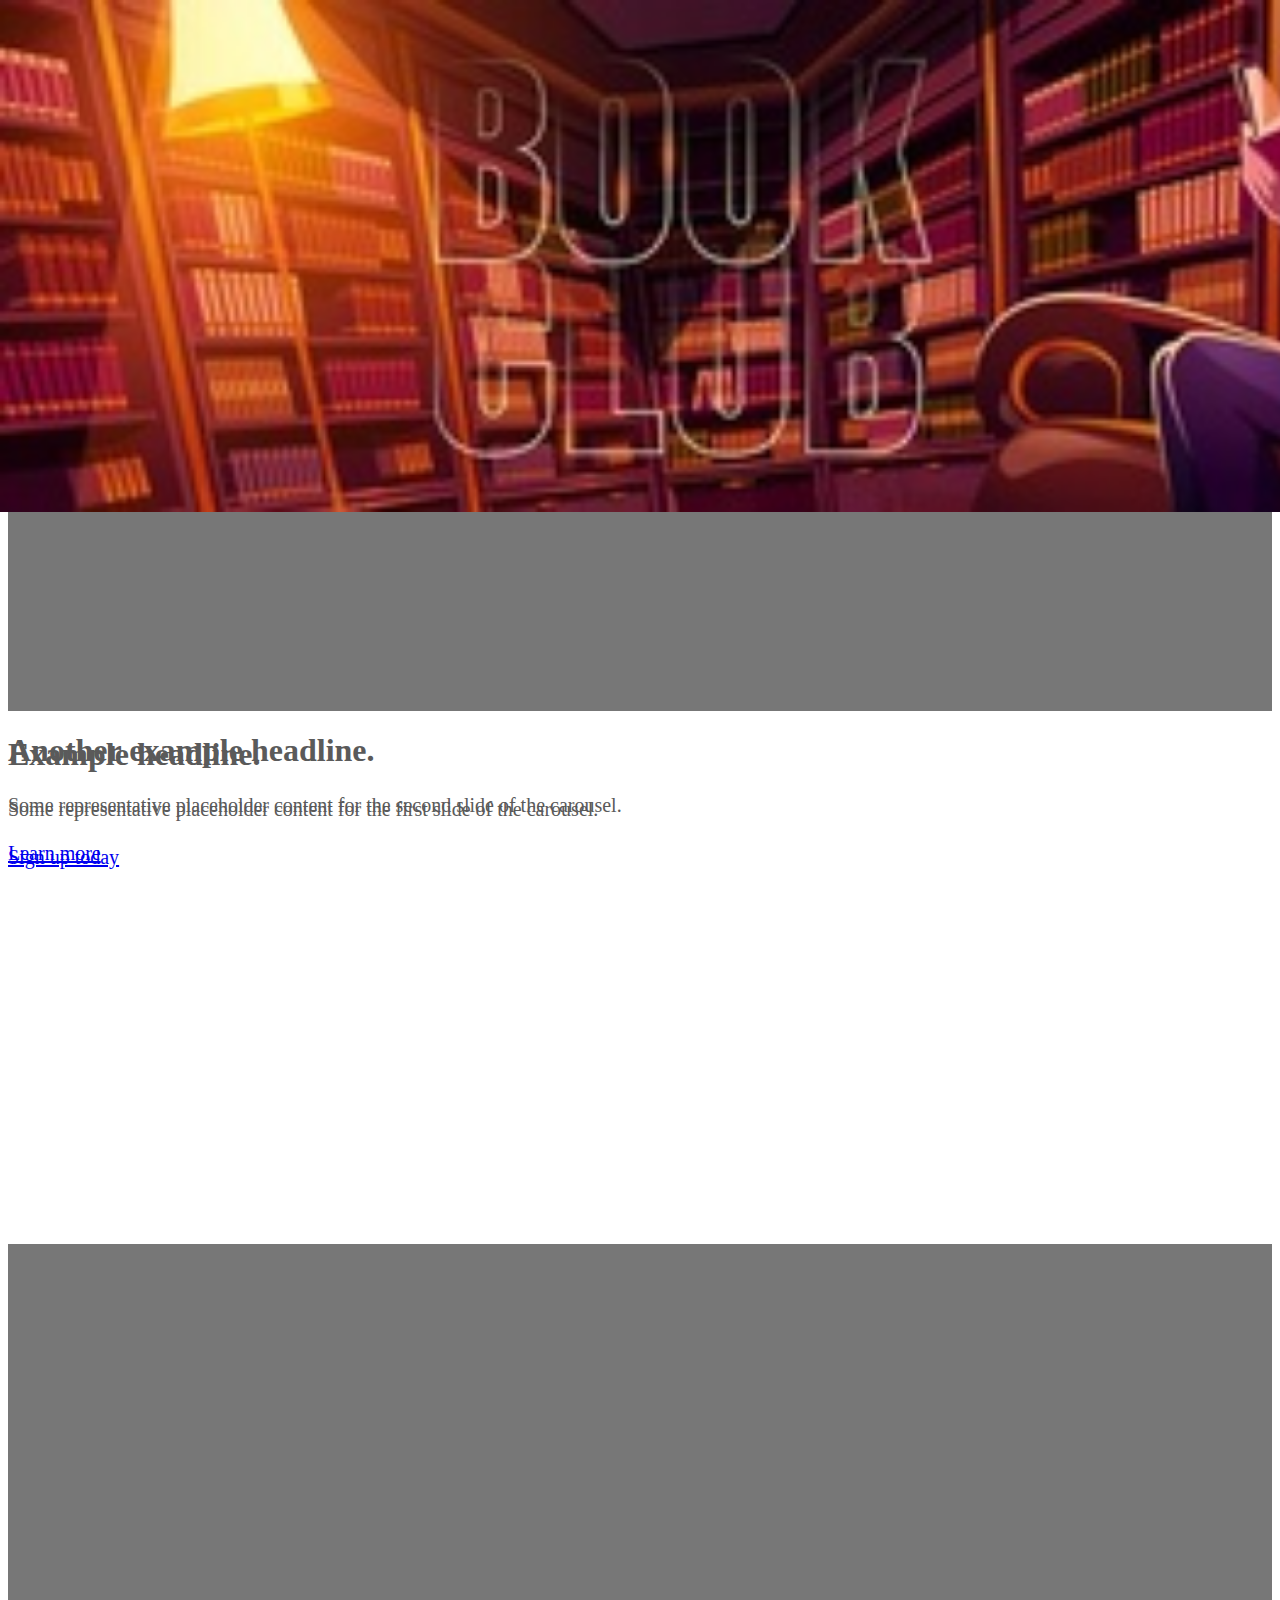
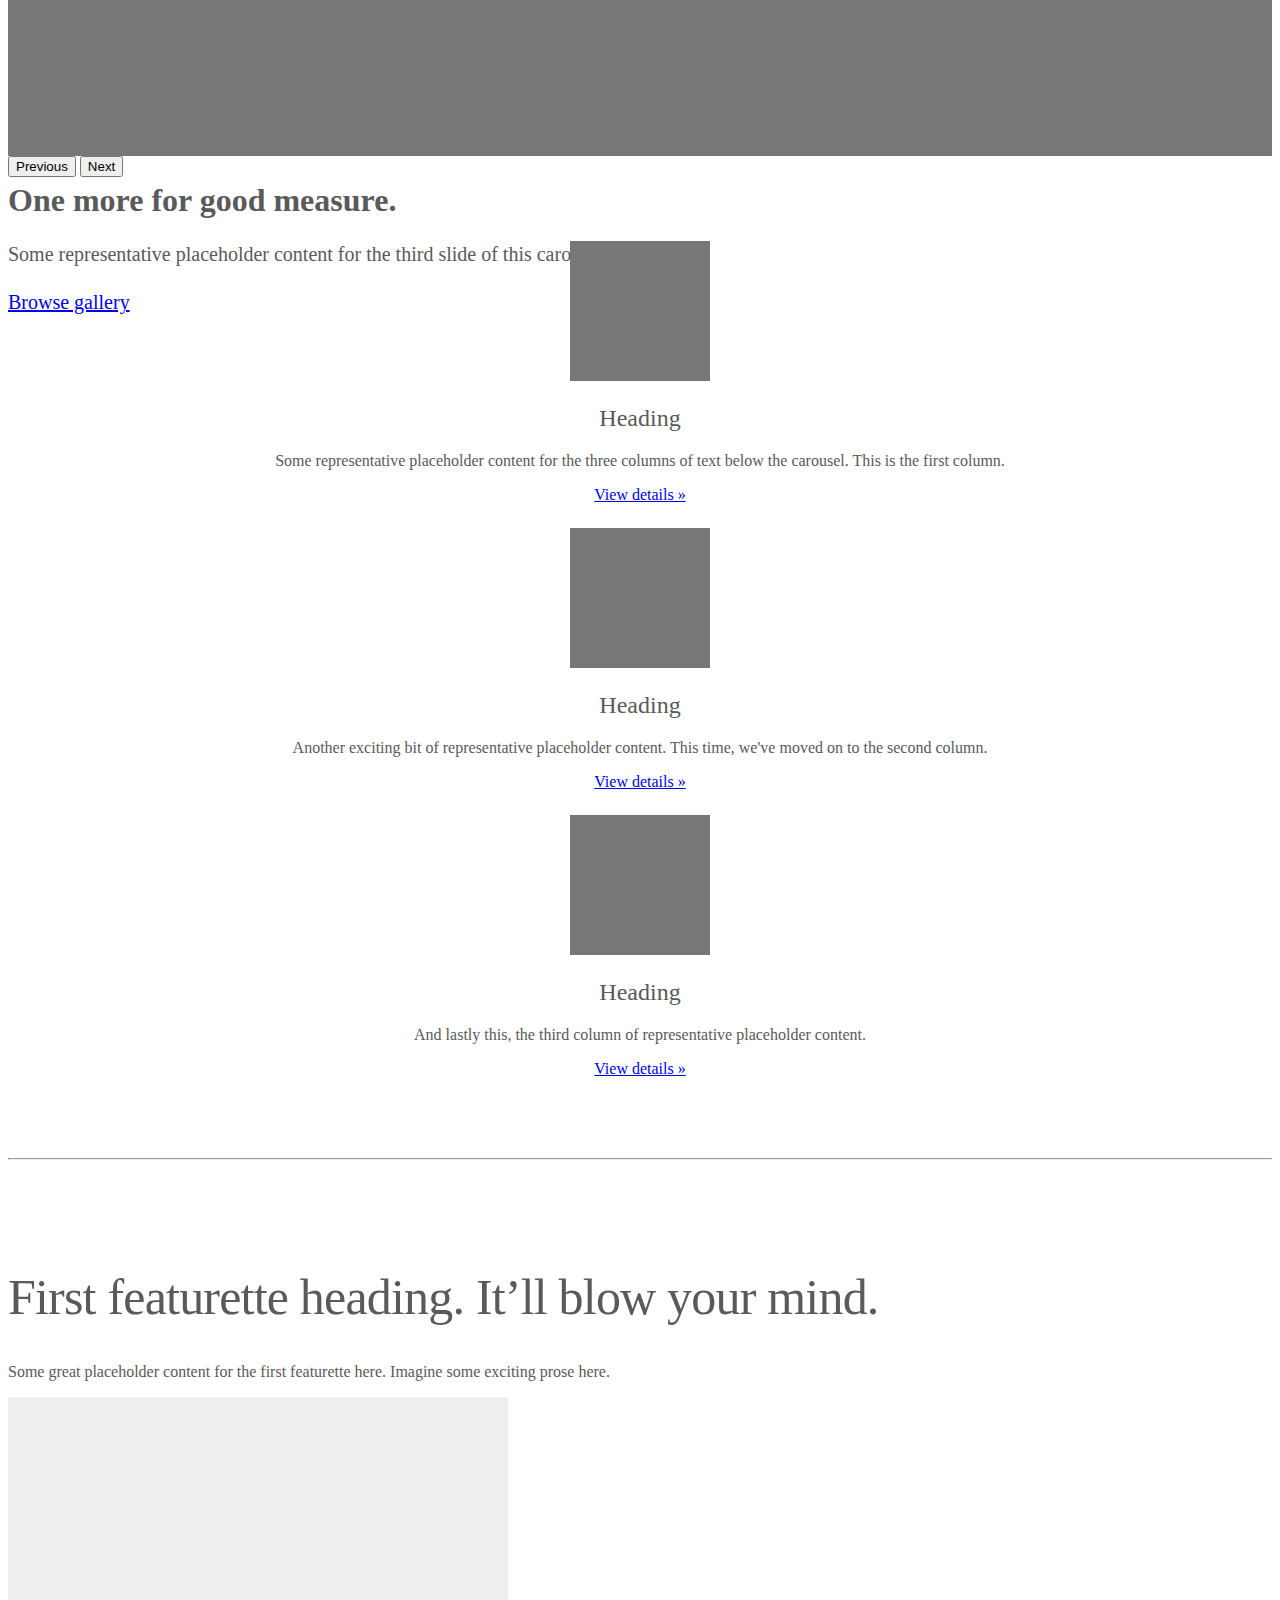
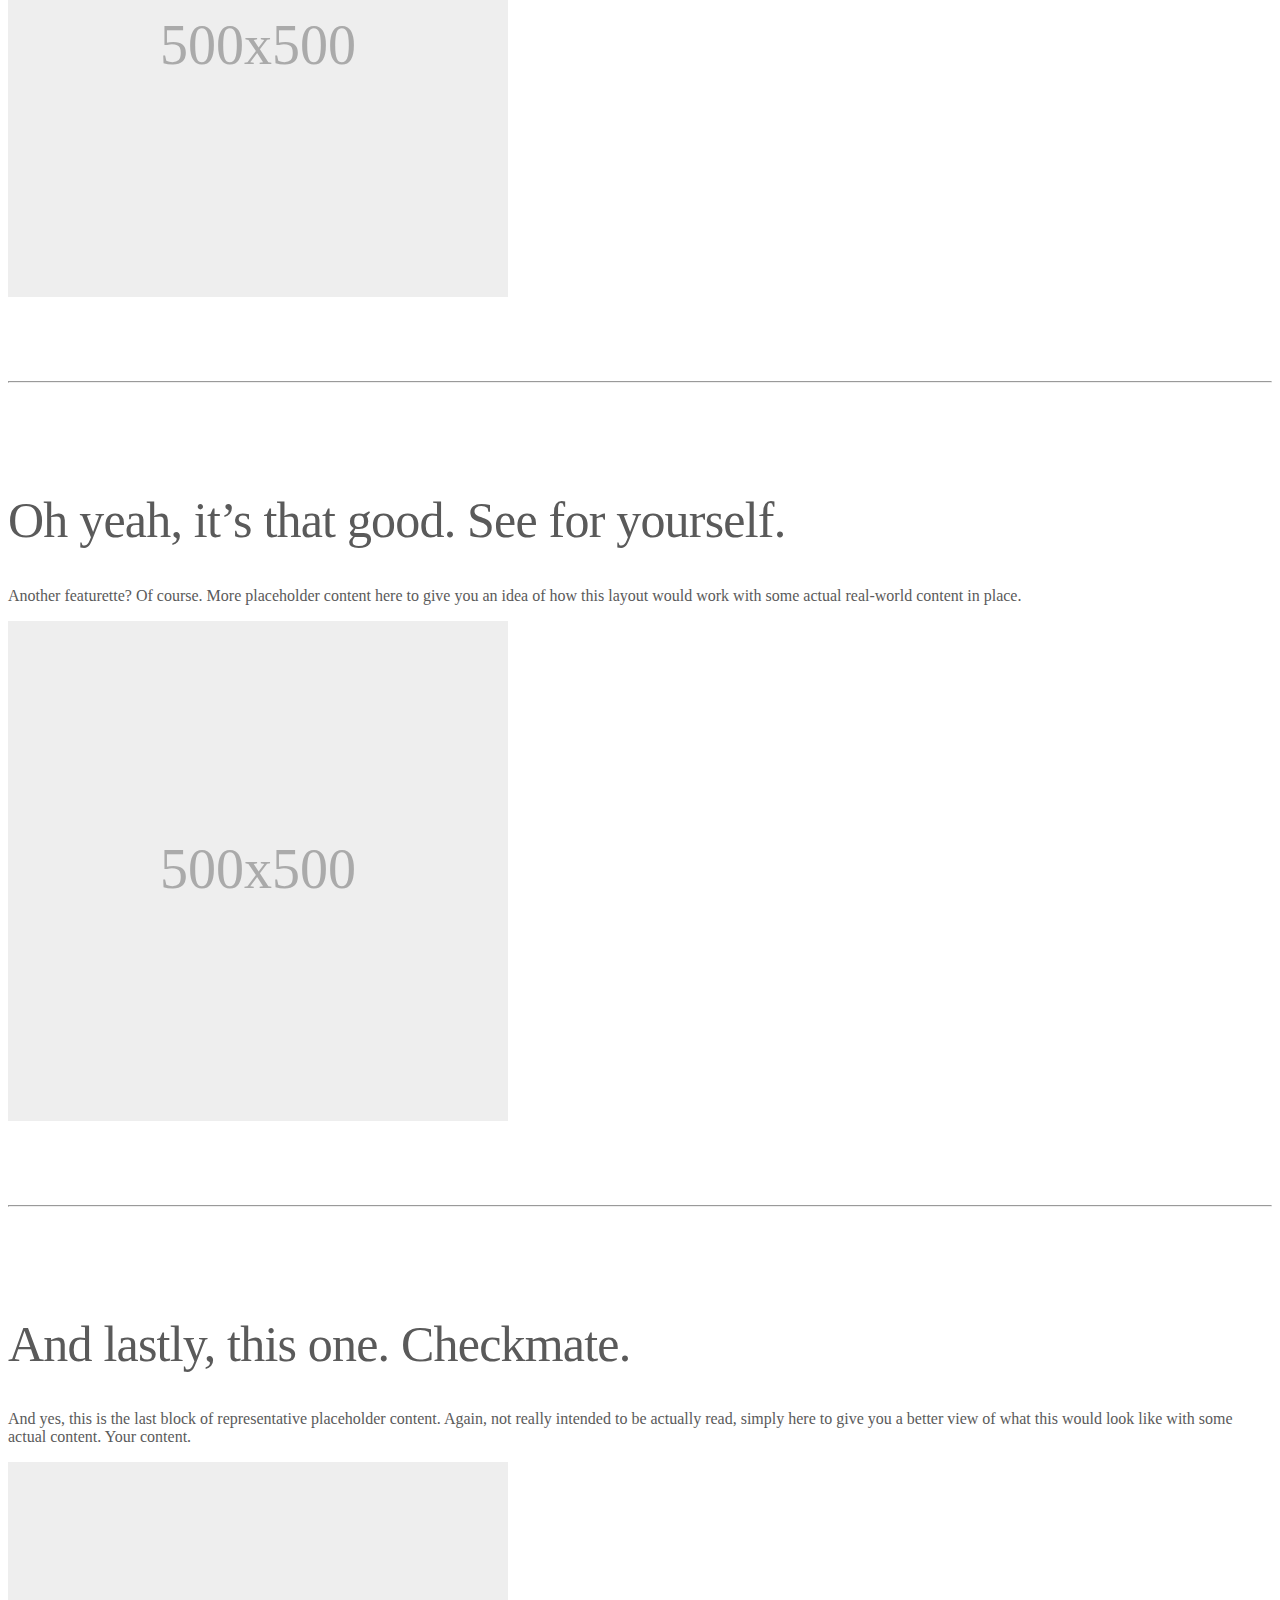
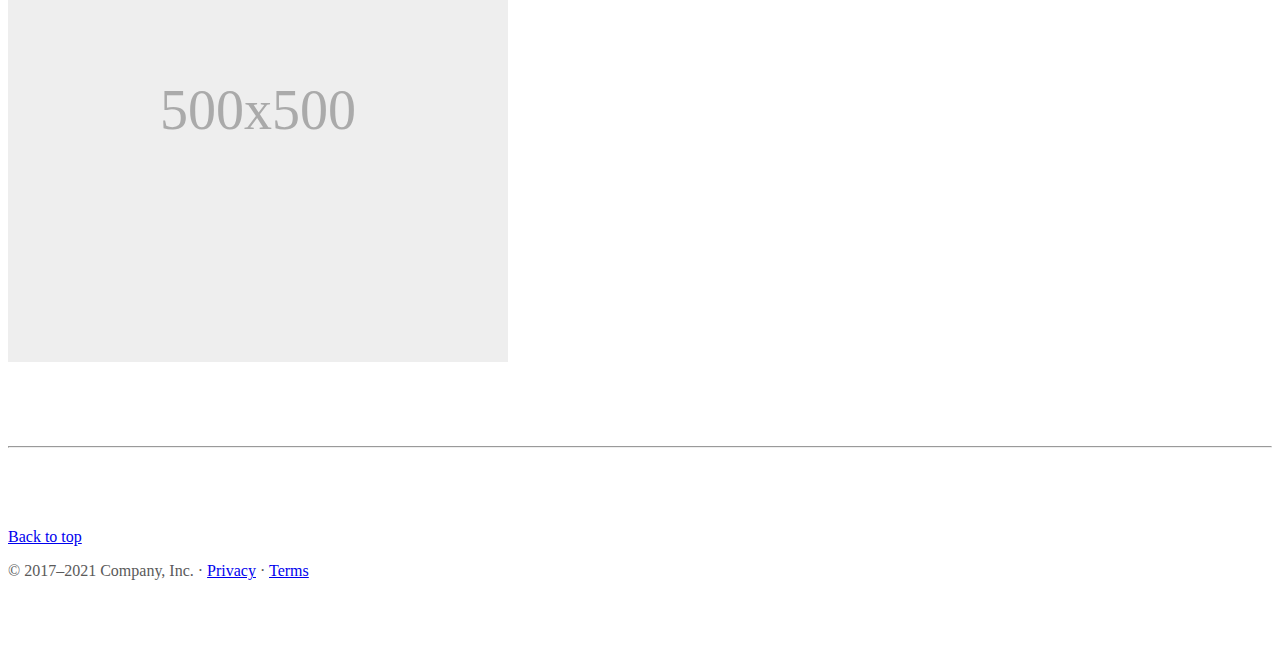
==== demo1.html @ ee57dcd6 "banner to iit jee section" ====
<!doctype html>
<html lang="en">
  <head>
    <meta charset="utf-8">
    <meta name="viewport" content="width=device-width, initial-scale=1">
    <meta name="description" content="">
    <meta name="author" content="Mark Otto, Jacob Thornton, and Bootstrap contributors">
    <meta name="generator" content="Hugo 0.87.0">
    <title>Carousel Template · Bootstrap v5.1</title>

    <link rel="canonical" href="https://getbootstrap.com/docs/5.1/examples/carousel/">

    

    <!-- Bootstrap core CSS -->
<link href="../assets/dist/css/bootstrap.min.css" rel="stylesheet">

    <style>
      .bd-placeholder-img {
        font-size: 1.125rem;
        text-anchor: middle;
        -webkit-user-select: none;
        -moz-user-select: none;
        user-select: none;
      }

      @media (min-width: 768px) {
        .bd-placeholder-img-lg {
          font-size: 3.5rem;
        }
      }
    </style>

    
    <!-- Custom styles for this template -->
    <link href="carousel.css" rel="stylesheet">
  </head>
  <body>
    
<header>
  <nav class="navbar navbar-expand-md navbar-dark fixed-top bg-dark">
    <div class="container-fluid">
      <a class="navbar-brand" href="#">Carousel</a>
      <button class="navbar-toggler" type="button" data-bs-toggle="collapse" data-bs-target="#navbarCollapse" aria-controls="navbarCollapse" aria-expanded="false" aria-label="Toggle navigation">
        <span class="navbar-toggler-icon"></span>
      </button>
      <div class="collapse navbar-collapse" id="navbarCollapse">
        <ul class="navbar-nav me-auto mb-2 mb-md-0">
          <li class="nav-item">
            <a class="nav-link active" aria-current="page" href="#">Home</a>
          </li>
          <li class="nav-item">
            <a class="nav-link" href="#">Link</a>
          </li>
          <li class="nav-item">
            <a class="nav-link disabled" href="#" tabindex="-1" aria-disabled="true">Disabled</a>
          </li>
        </ul>
        <form class="d-flex">
          <input class="form-control me-2" type="search" placeholder="Search" aria-label="Search">
          <button class="btn btn-outline-success" type="submit">Search</button>
        </form>
      </div>
    </div>
  </nav>
</header>

<main>

  <div id="myCarousel" class="carousel slide" data-bs-ride="carousel">
    <div class="carousel-indicators">
      <button type="button" data-bs-target="#myCarousel" data-bs-slide-to="0" class="active" aria-current="true" aria-label="Slide 1"></button>
      <button type="button" data-bs-target="#myCarousel" data-bs-slide-to="1" aria-label="Slide 2"></button>
      <button type="button" data-bs-target="#myCarousel" data-bs-slide-to="2" aria-label="Slide 3"></button>
    </div>
    <div class="carousel-inner">
      <div class="carousel-item active">
        <svg class="bd-placeholder-img" width="100%" height="100%" xmlns="http://www.w3.org/2000/svg" aria-hidden="true" preserveAspectRatio="xMidYMid slice" focusable="false"><rect width="100%" height="100%" fill="#777"/></svg>

        <div class="container">
          <div class="carousel-caption text-start">
            <h1>Example headline.</h1>
            <p>Some representative placeholder content for the first slide of the carousel.</p>
            <p><a class="btn btn-lg btn-primary" href="#">Sign up today</a></p>
          </div>
        </div>
      </div>
      <div class="carousel-item">
       
<img src="bannerjjtjee.jpg" alt="">
        <div class="container">
          <div class="carousel-caption">
            <h1>Another example headline.</h1>
            <p>Some representative placeholder content for the second slide of the carousel.</p>
            <p><a class="btn btn-lg btn-primary" href="#">Learn more</a></p>
          </div>
        </div>
      </div>
      <div class="carousel-item">
        <svg class="bd-placeholder-img" width="100%" height="100%" xmlns="http://www.w3.org/2000/svg" aria-hidden="true" preserveAspectRatio="xMidYMid slice" focusable="false"><rect width="100%" height="100%" fill="#777"/></svg>

        <div class="container">
          <div class="carousel-caption text-end">
            <h1>One more for good measure.</h1>
            <p>Some representative placeholder content for the third slide of this carousel.</p>
            <p><a class="btn btn-lg btn-primary" href="#">Browse gallery</a></p>
          </div>
        </div>
      </div>
    </div>
    <button class="carousel-control-prev" type="button" data-bs-target="#myCarousel" data-bs-slide="prev">
      <span class="carousel-control-prev-icon" aria-hidden="true"></span>
      <span class="visually-hidden">Previous</span>
    </button>
    <button class="carousel-control-next" type="button" data-bs-target="#myCarousel" data-bs-slide="next">
      <span class="carousel-control-next-icon" aria-hidden="true"></span>
      <span class="visually-hidden">Next</span>
    </button>
  </div>


  <!-- Marketing messaging and featurettes
  ================================================== -->
  <!-- Wrap the rest of the page in another container to center all the content. -->

  <div class="container marketing">

    <!-- Three columns of text below the carousel -->
    <div class="row">
      <div class="col-lg-4">
        <svg class="bd-placeholder-img rounded-circle" width="140" height="140" xmlns="http://www.w3.org/2000/svg" role="img" aria-label="Placeholder: 140x140" preserveAspectRatio="xMidYMid slice" focusable="false"><title>Placeholder</title><rect width="100%" height="100%" fill="#777"/><text x="50%" y="50%" fill="#777" dy=".3em">140x140</text></svg>

        <h2>Heading</h2>
        <p>Some representative placeholder content for the three columns of text below the carousel. This is the first column.</p>
        <p><a class="btn btn-secondary" href="#">View details &raquo;</a></p>
      </div><!-- /.col-lg-4 -->
      <div class="col-lg-4">
        <svg class="bd-placeholder-img rounded-circle" width="140" height="140" xmlns="http://www.w3.org/2000/svg" role="img" aria-label="Placeholder: 140x140" preserveAspectRatio="xMidYMid slice" focusable="false"><title>Placeholder</title><rect width="100%" height="100%" fill="#777"/><text x="50%" y="50%" fill="#777" dy=".3em">140x140</text></svg>

        <h2>Heading</h2>
        <p>Another exciting bit of representative placeholder content. This time, we've moved on to the second column.</p>
        <p><a class="btn btn-secondary" href="#">View details &raquo;</a></p>
      </div><!-- /.col-lg-4 -->
      <div class="col-lg-4">
        <svg class="bd-placeholder-img rounded-circle" width="140" height="140" xmlns="http://www.w3.org/2000/svg" role="img" aria-label="Placeholder: 140x140" preserveAspectRatio="xMidYMid slice" focusable="false"><title>Placeholder</title><rect width="100%" height="100%" fill="#777"/><text x="50%" y="50%" fill="#777" dy=".3em">140x140</text></svg>

        <h2>Heading</h2>
        <p>And lastly this, the third column of representative placeholder content.</p>
        <p><a class="btn btn-secondary" href="#">View details &raquo;</a></p>
      </div><!-- /.col-lg-4 -->
    </div><!-- /.row -->


    <!-- START THE FEATURETTES -->

    <hr class="featurette-divider">

    <div class="row featurette">
      <div class="col-md-7">
        <h2 class="featurette-heading">First featurette heading. <span class="text-muted">It’ll blow your mind.</span></h2>
        <p class="lead">Some great placeholder content for the first featurette here. Imagine some exciting prose here.</p>
      </div>
      <div class="col-md-5">
        <svg class="bd-placeholder-img bd-placeholder-img-lg featurette-image img-fluid mx-auto" width="500" height="500" xmlns="http://www.w3.org/2000/svg" role="img" aria-label="Placeholder: 500x500" preserveAspectRatio="xMidYMid slice" focusable="false"><title>Placeholder</title><rect width="100%" height="100%" fill="#eee"/><text x="50%" y="50%" fill="#aaa" dy=".3em">500x500</text></svg>

      </div>
    </div>

    <hr class="featurette-divider">

    <div class="row featurette">
      <div class="col-md-7 order-md-2">
        <h2 class="featurette-heading">Oh yeah, it’s that good. <span class="text-muted">See for yourself.</span></h2>
        <p class="lead">Another featurette? Of course. More placeholder content here to give you an idea of how this layout would work with some actual real-world content in place.</p>
      </div>
      <div class="col-md-5 order-md-1">
        <svg class="bd-placeholder-img bd-placeholder-img-lg featurette-image img-fluid mx-auto" width="500" height="500" xmlns="http://www.w3.org/2000/svg" role="img" aria-label="Placeholder: 500x500" preserveAspectRatio="xMidYMid slice" focusable="false"><title>Placeholder</title><rect width="100%" height="100%" fill="#eee"/><text x="50%" y="50%" fill="#aaa" dy=".3em">500x500</text></svg>

      </div>
    </div>

    <hr class="featurette-divider">

    <div class="row featurette">
      <div class="col-md-7">
        <h2 class="featurette-heading">And lastly, this one. <span class="text-muted">Checkmate.</span></h2>
        <p class="lead">And yes, this is the last block of representative placeholder content. Again, not really intended to be actually read, simply here to give you a better view of what this would look like with some actual content. Your content.</p>
      </div>
      <div class="col-md-5">
        <svg class="bd-placeholder-img bd-placeholder-img-lg featurette-image img-fluid mx-auto" width="500" height="500" xmlns="http://www.w3.org/2000/svg" role="img" aria-label="Placeholder: 500x500" preserveAspectRatio="xMidYMid slice" focusable="false"><title>Placeholder</title><rect width="100%" height="100%" fill="#eee"/><text x="50%" y="50%" fill="#aaa" dy=".3em">500x500</text></svg>

      </div>
    </div>

    <hr class="featurette-divider">

    <!-- /END THE FEATURETTES -->

  </div><!-- /.container -->


  <!-- FOOTER -->
  <footer class="container">
    <p class="float-end"><a href="#">Back to top</a></p>
    <p>&copy; 2017–2021 Company, Inc. &middot; <a href="#">Privacy</a> &middot; <a href="#">Terms</a></p>
  </footer>
</main>


    <script src="../assets/dist/js/bootstrap.bundle.min.js"></script>

      
  </body>
</html>
---- carousel.css ----
/* GLOBAL STYLES
-------------------------------------------------- */
/* Padding below the footer and lighter body text */

body {
  padding-top: 3rem;
  padding-bottom: 3rem;
  color: #5a5a5a;
}


/* CUSTOMIZE THE CAROUSEL
-------------------------------------------------- */

/* Carousel base class */
.carousel {
  margin-bottom: 4rem;
}
/* Since positioning the image, we need to help out the caption */
.carousel-caption {
  bottom: 3rem;
  z-index: 10;
}

/* Declare heights because of positioning of img element */
.carousel-item {
  height: 32rem;
}
.carousel-item > img {
  position: absolute;
  top: 0;
  left: 0;
  min-width: 100%;
  height: 32rem;
}


/* MARKETING CONTENT
-------------------------------------------------- */

/* Center align the text within the three columns below the carousel */
.marketing .col-lg-4 {
  margin-bottom: 1.5rem;
  text-align: center;
}
.marketing h2 {
  font-weight: 400;
}
/* rtl:begin:ignore */
.marketing .col-lg-4 p {
  margin-right: .75rem;
  margin-left: .75rem;
}
/* rtl:end:ignore */


/* Featurettes
------------------------- */

.featurette-divider {
  margin: 5rem 0; /* Space out the Bootstrap <hr> more */
}

/* Thin out the marketing headings */
.featurette-heading {
  font-weight: 300;
  line-height: 1;
  /* rtl:remove */
  letter-spacing: -.05rem;
}


/* RESPONSIVE CSS
-------------------------------------------------- */

@media (min-width: 40em) {
  /* Bump up size of carousel content */
  .carousel-caption p {
    margin-bottom: 1.25rem;
    font-size: 1.25rem;
    line-height: 1.4;
  }

  .featurette-heading {
    font-size: 50px;
  }
}

@media (min-width: 62em) {
  .featurette-heading {
    margin-top: 7rem;
  }
}
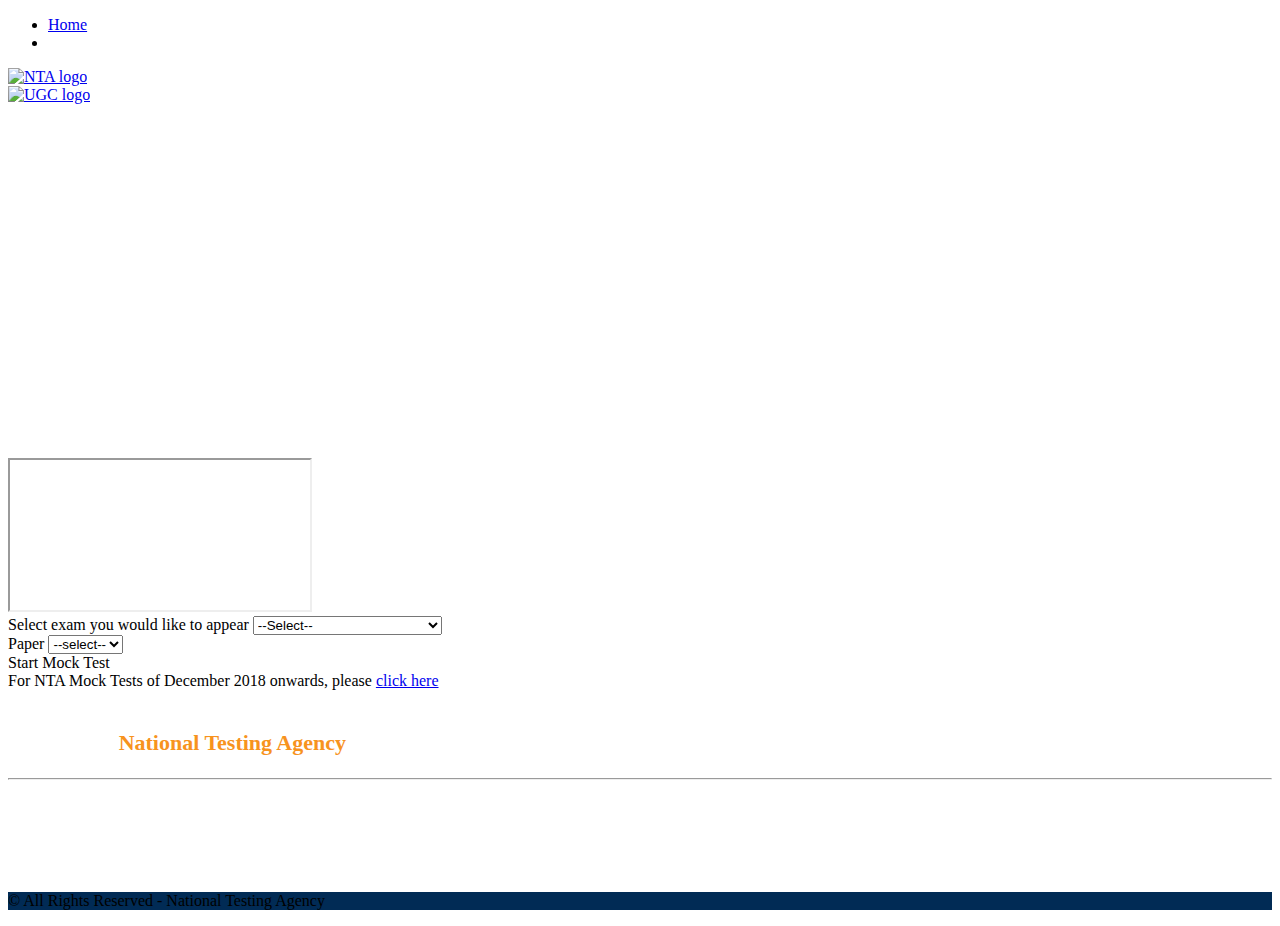
==== commit e893ef2e: "abc" ====
--- a/demo1.html
+++ b/demo1.html
@@ -1,214 +1,259 @@
-<!doctype html>
-<html lang="en">
-  <head>
+
+<!DOCTYPE html>
+<html>
+<head>
     <meta charset="utf-8">
-    <meta name="viewport" content="width=device-width, initial-scale=1">
-    <meta name="description" content="">
-    <meta name="author" content="Mark Otto, Jacob Thornton, and Bootstrap contributors">
-    <meta name="generator" content="Hugo 0.87.0">
-    <title>Carousel Template · Bootstrap v5.1</title>
-
-    <link rel="canonical" href="https://getbootstrap.com/docs/5.1/examples/carousel/">
-
-    
-
-    <!-- Bootstrap core CSS -->
-<link href="../assets/dist/css/bootstrap.min.css" rel="stylesheet">
-
+    <meta http-equiv="X-UA-Compatible" content="IE=edge" , initial-scale=1.0, maximum-scale=1.0, user-scalable="no" />
+    <meta name="viewport" content="width=device-width, initial-scale=1.0, maximum-scale=1.0, user-scalable=no" />
+    <title>NTA</title>
+    
+    <meta name="keywords" content="">
+    <link rel="icon" type="image/x-icon" href="/img/favicon.ico">
+    <link type="text/css" rel="stylesheet" href="/css/theme-fonts.css" />
+    <link type="text/css" rel="stylesheet" href="/Resources/CSS/FontAwesomePro/css/all.css" />
+    <link type="text/css" rel="stylesheet" href="/css/bootstrap.min.css" />
+    <link type="text/css" rel="stylesheet" href="/css/animate.css" />
+    <link type="text/css" rel="stylesheet" href="/css/stylearea.default.css?v=&lt;%=7.1%" />
+    <link type="text/css" rel="stylesheet" href="/css/responsive.css" />
+    <link type="text/css" rel="stylesheet" href="/css/custom.css" />
+    <link type="text/css" rel="stylesheet" href="/css/owl.carousel.css" />
+    <link type="text/css" rel="stylesheet" href="/css/owl.theme.css" />
+    <link href="/plugins/sweetalert2/sweetalert2.css" rel="stylesheet" />
+    <link type="text/css" rel="stylesheet" href="/assets/lib/jquery-ui/jquery-ui.min.css" />
+    <link type="text/css" rel="stylesheet" href="/plugins/jQueryConfirm/jquery-confirm.min.css" />
+    <link type="text/css" rel="stylesheet" href="/assets/lib/perfect-scrollbar/css/perfect-scrollbar.min.css" />
+    <link rel="stylesheet" type="text/css" href="/assets/lib/material-design-icons/css/material-design-iconic-font.min.css" />
+    
     <style>
-      .bd-placeholder-img {
-        font-size: 1.125rem;
-        text-anchor: middle;
-        -webkit-user-select: none;
-        -moz-user-select: none;
-        user-select: none;
-      }
-
-      @media (min-width: 768px) {
-        .bd-placeholder-img-lg {
-          font-size: 3.5rem;
-        }
-      }
+        .home-carousel p, .home-carousel ul {
+            font-size: 10px;
+            font-weight: 400
+        }
+
+            .home-carousel ul li {
+                margin-bottom: 0px;
+            }
+
+        .tcc {
+            text-align: center
+        }
+
+    
+
+        .resp-container {
+            position: relative;
+            overflow: hidden;
+            padding-top: 28%;
+        }
+
+        .drp-container {
+            position: relative;
+            overflow: hidden;
+            margin-left: 30px;
+        }
+
+        .box-part {
+            margin-top: 12% !important;
+        }
     </style>
 
-    
-    <!-- Custom styles for this template -->
-    <link href="carousel.css" rel="stylesheet">
-  </head>
-  <body>
-    
-<header>
-  <nav class="navbar navbar-expand-md navbar-dark fixed-top bg-dark">
-    <div class="container-fluid">
-      <a class="navbar-brand" href="#">Carousel</a>
-      <button class="navbar-toggler" type="button" data-bs-toggle="collapse" data-bs-target="#navbarCollapse" aria-controls="navbarCollapse" aria-expanded="false" aria-label="Toggle navigation">
-        <span class="navbar-toggler-icon"></span>
-      </button>
-      <div class="collapse navbar-collapse" id="navbarCollapse">
-        <ul class="navbar-nav me-auto mb-2 mb-md-0">
-          <li class="nav-item">
-            <a class="nav-link active" aria-current="page" href="#">Home</a>
-          </li>
-          <li class="nav-item">
-            <a class="nav-link" href="#">Link</a>
-          </li>
-          <li class="nav-item">
-            <a class="nav-link disabled" href="#" tabindex="-1" aria-disabled="true">Disabled</a>
-          </li>
-        </ul>
-        <form class="d-flex">
-          <input class="form-control me-2" type="search" placeholder="Search" aria-label="Search">
-          <button class="btn btn-outline-success" type="submit">Search</button>
-        </form>
-      </div>
-    </div>
-  </nav>
+</head>
+<body>
+    <input type="hidden" id="hdfBaseUrl" value="/" />
+    <input type="hidden" id="hdfObserverID" name="ObserverID" value="" />
+    <div id="all">
+        
+<div class="top-bar">
+    <div class="container">
+        <div class="col-md-12">
+            <div class="top-links">
+                <ul>
+                    <li class=""><a href="/"><i class="fa fa-user"></i>Home</a></li>
+                    <li class="">
+                    </li>
+                </ul>
+            </div>
+        </div>
+    </div>
+</div>
+<div class="clear"></div>
+<header class="main-header">
+    <div class="navbar-affixed-top" data-spy="affix" data-offset-top="200">
+        <div class="navbar navbar-default yamm" role="navigation" id="navbar">
+            <div class="container col-md-12 col-xs-12">
+                <div class="navbar-header col-md-3 col-xs-6">
+                    <a class="navbar-brand home" style="position:center; margin-top:5px" href="/" target="_blank"> <img src="/img/NTA_logo.png" alt="NTA logo" class="img-responsive"> </a>
+                </div>
+                <div class="col-md-6 hidden-xs hidden-sm"></div>
+                <div class="navbar-header col-md-3 col-xs-6">
+                    <a class="navbar-brand home" style="position:center; margin-top:1px;" href="http://www.mhrd.gov.in/" target="_blank"> <img src="/img/mhrd.png" style="height:60px" alt="UGC logo" class="img-responsive"> </a>
+                </div>
+            </div>
+        </div>
+    </div>
 </header>
-
-<main>
-
-  <div id="myCarousel" class="carousel slide" data-bs-ride="carousel">
-    <div class="carousel-indicators">
-      <button type="button" data-bs-target="#myCarousel" data-bs-slide-to="0" class="active" aria-current="true" aria-label="Slide 1"></button>
-      <button type="button" data-bs-target="#myCarousel" data-bs-slide-to="1" aria-label="Slide 2"></button>
-      <button type="button" data-bs-target="#myCarousel" data-bs-slide-to="2" aria-label="Slide 3"></button>
-    </div>
-    <div class="carousel-inner">
-      <div class="carousel-item active">
-        <svg class="bd-placeholder-img" width="100%" height="100%" xmlns="http://www.w3.org/2000/svg" aria-hidden="true" preserveAspectRatio="xMidYMid slice" focusable="false"><rect width="100%" height="100%" fill="#777"/></svg>
-
-        <div class="container">
-          <div class="carousel-caption text-start">
-            <h1>Example headline.</h1>
-            <p>Some representative placeholder content for the first slide of the carousel.</p>
-            <p><a class="btn btn-lg btn-primary" href="#">Sign up today</a></p>
-          </div>
-        </div>
-      </div>
-      <div class="carousel-item">
-       
-<img src="bannerjjtjee.jpg" alt="">
-        <div class="container">
-          <div class="carousel-caption">
-            <h1>Another example headline.</h1>
-            <p>Some representative placeholder content for the second slide of the carousel.</p>
-            <p><a class="btn btn-lg btn-primary" href="#">Learn more</a></p>
-          </div>
-        </div>
-      </div>
-      <div class="carousel-item">
-        <svg class="bd-placeholder-img" width="100%" height="100%" xmlns="http://www.w3.org/2000/svg" aria-hidden="true" preserveAspectRatio="xMidYMid slice" focusable="false"><rect width="100%" height="100%" fill="#777"/></svg>
-
-        <div class="container">
-          <div class="carousel-caption text-end">
-            <h1>One more for good measure.</h1>
-            <p>Some representative placeholder content for the third slide of this carousel.</p>
-            <p><a class="btn btn-lg btn-primary" href="#">Browse gallery</a></p>
-          </div>
-        </div>
-      </div>
-    </div>
-    <button class="carousel-control-prev" type="button" data-bs-target="#myCarousel" data-bs-slide="prev">
-      <span class="carousel-control-prev-icon" aria-hidden="true"></span>
-      <span class="visually-hidden">Previous</span>
-    </button>
-    <button class="carousel-control-next" type="button" data-bs-target="#myCarousel" data-bs-slide="next">
-      <span class="carousel-control-next-icon" aria-hidden="true"></span>
-      <span class="visually-hidden">Next</span>
-    </button>
-  </div>
-
-
-  <!-- Marketing messaging and featurettes
-  ================================================== -->
-  <!-- Wrap the rest of the page in another container to center all the content. -->
-
-  <div class="container marketing">
-
-    <!-- Three columns of text below the carousel -->
-    <div class="row">
-      <div class="col-lg-4">
-        <svg class="bd-placeholder-img rounded-circle" width="140" height="140" xmlns="http://www.w3.org/2000/svg" role="img" aria-label="Placeholder: 140x140" preserveAspectRatio="xMidYMid slice" focusable="false"><title>Placeholder</title><rect width="100%" height="100%" fill="#777"/><text x="50%" y="50%" fill="#777" dy=".3em">140x140</text></svg>
-
-        <h2>Heading</h2>
-        <p>Some representative placeholder content for the three columns of text below the carousel. This is the first column.</p>
-        <p><a class="btn btn-secondary" href="#">View details &raquo;</a></p>
-      </div><!-- /.col-lg-4 -->
-      <div class="col-lg-4">
-        <svg class="bd-placeholder-img rounded-circle" width="140" height="140" xmlns="http://www.w3.org/2000/svg" role="img" aria-label="Placeholder: 140x140" preserveAspectRatio="xMidYMid slice" focusable="false"><title>Placeholder</title><rect width="100%" height="100%" fill="#777"/><text x="50%" y="50%" fill="#777" dy=".3em">140x140</text></svg>
-
-        <h2>Heading</h2>
-        <p>Another exciting bit of representative placeholder content. This time, we've moved on to the second column.</p>
-        <p><a class="btn btn-secondary" href="#">View details &raquo;</a></p>
-      </div><!-- /.col-lg-4 -->
-      <div class="col-lg-4">
-        <svg class="bd-placeholder-img rounded-circle" width="140" height="140" xmlns="http://www.w3.org/2000/svg" role="img" aria-label="Placeholder: 140x140" preserveAspectRatio="xMidYMid slice" focusable="false"><title>Placeholder</title><rect width="100%" height="100%" fill="#777"/><text x="50%" y="50%" fill="#777" dy=".3em">140x140</text></svg>
-
-        <h2>Heading</h2>
-        <p>And lastly this, the third column of representative placeholder content.</p>
-        <p><a class="btn btn-secondary" href="#">View details &raquo;</a></p>
-      </div><!-- /.col-lg-4 -->
-    </div><!-- /.row -->
-
-
-    <!-- START THE FEATURETTES -->
-
-    <hr class="featurette-divider">
-
-    <div class="row featurette">
-      <div class="col-md-7">
-        <h2 class="featurette-heading">First featurette heading. <span class="text-muted">It’ll blow your mind.</span></h2>
-        <p class="lead">Some great placeholder content for the first featurette here. Imagine some exciting prose here.</p>
-      </div>
-      <div class="col-md-5">
-        <svg class="bd-placeholder-img bd-placeholder-img-lg featurette-image img-fluid mx-auto" width="500" height="500" xmlns="http://www.w3.org/2000/svg" role="img" aria-label="Placeholder: 500x500" preserveAspectRatio="xMidYMid slice" focusable="false"><title>Placeholder</title><rect width="100%" height="100%" fill="#eee"/><text x="50%" y="50%" fill="#aaa" dy=".3em">500x500</text></svg>
-
-      </div>
-    </div>
-
-    <hr class="featurette-divider">
-
-    <div class="row featurette">
-      <div class="col-md-7 order-md-2">
-        <h2 class="featurette-heading">Oh yeah, it’s that good. <span class="text-muted">See for yourself.</span></h2>
-        <p class="lead">Another featurette? Of course. More placeholder content here to give you an idea of how this layout would work with some actual real-world content in place.</p>
-      </div>
-      <div class="col-md-5 order-md-1">
-        <svg class="bd-placeholder-img bd-placeholder-img-lg featurette-image img-fluid mx-auto" width="500" height="500" xmlns="http://www.w3.org/2000/svg" role="img" aria-label="Placeholder: 500x500" preserveAspectRatio="xMidYMid slice" focusable="false"><title>Placeholder</title><rect width="100%" height="100%" fill="#eee"/><text x="50%" y="50%" fill="#aaa" dy=".3em">500x500</text></svg>
-
-      </div>
-    </div>
-
-    <hr class="featurette-divider">
-
-    <div class="row featurette">
-      <div class="col-md-7">
-        <h2 class="featurette-heading">And lastly, this one. <span class="text-muted">Checkmate.</span></h2>
-        <p class="lead">And yes, this is the last block of representative placeholder content. Again, not really intended to be actually read, simply here to give you a better view of what this would look like with some actual content. Your content.</p>
-      </div>
-      <div class="col-md-5">
-        <svg class="bd-placeholder-img bd-placeholder-img-lg featurette-image img-fluid mx-auto" width="500" height="500" xmlns="http://www.w3.org/2000/svg" role="img" aria-label="Placeholder: 500x500" preserveAspectRatio="xMidYMid slice" focusable="false"><title>Placeholder</title><rect width="100%" height="100%" fill="#eee"/><text x="50%" y="50%" fill="#aaa" dy=".3em">500x500</text></svg>
-
-      </div>
-    </div>
-
-    <hr class="featurette-divider">
-
-    <!-- /END THE FEATURETTES -->
-
-  </div><!-- /.container -->
-
-
-  <!-- FOOTER -->
-  <footer class="container">
-    <p class="float-end"><a href="#">Back to top</a></p>
-    <p>&copy; 2017–2021 Company, Inc. &middot; <a href="#">Privacy</a> &middot; <a href="#">Terms</a></p>
-  </footer>
-</main>
-
-
-    <script src="../assets/dist/js/bootstrap.bundle.min.js"></script>
-
-      
-  </body>
-</html>
+<script type="text/javascript">
+
+        var sessionTimeout = 20;
+        function DisplaySessionTimeout()
+        {
+            sessionTimeout = sessionTimeout - 1;
+            if (sessionTimeout >= 0)
+                window.setTimeout("DisplaySessionTimeout()", 60000);
+            else
+            {
+                window.location.href = $('#hdfBaseUrl').val();
+            }
+        }
+</script>
+
+
+
+
+
+
+        <div>
+            
+<div class="section">
+    <div class="quiz-carousel">
+        <div class="area-quiz">
+            <div id="col-md-12">
+                <form id="frmexamtype">
+                    <div class="">
+                        <div class="container-fluid">
+                            <div class="col-md-6 col-md-offset-1 resp-container mt30">
+                                <iframe class="resp-iframe" src="https://www.youtube.com/embed/6GHMRbdQJG8?rel=0" frameborder="1" allow="accelerometer; autoplay; encrypted-media; gyroscope; picture-in-picture" webkitallowfullscreen mozallowfullscreen allowfullscreen></iframe>
+                            </div>
+                            <div class="col-md-4 mt25">
+                                <div class="quiz-box">
+                                    <div class="container-fluid">
+                                        <div class="form-group">
+                                            <label class="pull-left">Select exam you would like to appear</label>
+                                            <select class="form-control" id="drpNatureofExam" name="ExamType" required=""><option value="">--Select--</option>
+<option value="1">JEE-Main</option>
+<option value="2">UGC-NET</option>
+<option value="3">NEET</option>
+<option value="4">AIAPGT</option>
+<option value="5">JNU</option>
+<option value="6">ARPIT</option>
+<option value="7">NCHM</option>
+<option value="8">ICAR-AIEEA-UG</option>
+<option value="9">ICAR-AIEEA-PG</option>
+<option value="10">ICAR-AIEEA-JRF</option>
+<option value="11">IGNOU</option>
+<option value="12">SWAYAM</option>
+<option value="13">CMAT</option>
+<option value="14">GPAT</option>
+<option value="17">CSIR</option>
+<option value="18">IIFT</option>
+<option value="19">KCET</option>
+<option value="20">DUET</option>
+<option value="21">AISSEE</option>
+<option value="22">NSU</option>
+<option value="23">GNDU</option>
+<option value="24">MEA-JSS</option>
+<option value="25">MEA-SWAYAM</option>
+<option value="26">I &amp; B</option>
+<option value="27">IIMC</option>
+<option value="28">NIS</option>
+<option value="29">FNCON</option>
+<option value="30">Ind-SAT</option>
+<option value="31">NLU</option>
+<option value="32">LHMC</option>
+<option value="33">IGNOU Recruitment</option>
+<option value="34">AO - 2021</option>
+<option value="35">ALLAHABAD HIGH COURT</option>
+</select>
+                                        </div>
+                                        <div class="form-group">
+                                            <label class="pull-left">Paper</label>
+                                            <select id="drpExamPaper" required class="form-control">
+                                                <option value="">--select--</option>
+                                            </select>
+                                        </div>
+                                        <div class="form-group"> <a class="btn btn-primary btn-block" id="btnStart">Start Mock Test</a> </div>
+                                        <div class="form-group"> For NTA Mock Tests of December 2018 onwards, please <a href="http://139.59.58.136" target="_blank">click here</a> </div>
+                                    </div>
+                                </div>
+                            </div>
+                        </div>
+                    </div>
+                </form>
+                <br />
+                <div class="container">
+                    <div class="row">
+                        <div class="col-md-12 text-center text-primary">
+                            <p style="font-size: 22px;color:white;">Welcome to <span style="font-weight: bold; color: #f7931e">National Testing Agency</span>, Test practice Centre</p>
+                        </div>
+                    </div>
+                    <hr>
+                    <div class="text-cente">
+                        <div class="col-md-12 text-justify text-primary">
+                            <p style="text-transform:none;color:white; font-weight:normal;font-size:18px">This Mock Test is to familiarize the students about processes of Computer Based Test (CBT), candidate can understand various processes of Computer Based Test (CBT) with the available mock test.</p>
+                        </div>
+                    </div>
+                    <br>
+                </div>
+            </div>
+        </div>
+    </div>
+</div>
+
+
+        </div>
+        
+<div id="copyright" style="background-color:#012B55">
+    <div class="container">
+        <div class="col-md-12">
+            <p class="text-center">&copy; All Rights Reserved - National Testing Agency</p>
+        </div>
+    </div>
+</div>
+    </div>
+
+    <script type="text/javascript" src="/assets/lib/bootstrap/dist/js/bootstrap.min.js"></script>
+    <script type="text/javascript" src="/js/jquery.min.js"></script>
+    <script type="text/javascript" src="/js/bootstrap.min.js"></script>
+    <script type="text/javascript" src="/js/jquery.cookie.js"></script>
+    <script type="text/javascript" src="/assets/lib/jquery-ui/jquery-ui.min.js"></script>
+    <script type="text/javascript" src="/Scripts/Layout/Layout.js"></script>
+    <script type="text/javascript" src="/plugins/parsley/parsley.min.js"></script>
+    <script type="text/javascript" src="/assets/js/main.js"></script>
+    <script type="text/javascript" src="/js/owl.carousel.min.js"></script>
+    <script type="text/javascript" src="/plugins/jQueryConfirm/jquery-confirm.min.js"></script>
+    <script type="text/javascript" src="/plugins/jQueryConfirm/jcFunctions.js"></script>
+    <script type="text/javascript" src="/assets/lib/perfect-scrollbar/js/perfect-scrollbar.jquery.min.js"></script>
+    <script type="text/javascript" src="/js/front.js"></script>
+    <script src="/plugins/sweetalert2/sweetalert2.js"></script>
+    <script type="text/javascript">
+        $(document).ready(function () {
+            App.init();
+        });
+        var sessionTimeout = 20;
+        var url = window.location.pathname.split("/");
+        var Area = url[1];
+        function DisplaySessionTimeout()
+        {
+            sessionTimeout = sessionTimeout - 1;
+            if (sessionTimeout >= 0)
+                window.setTimeout("DisplaySessionTimeout()", 60000);
+            else
+            {
+                window.location = "/" + Area+ "/Logout";
+            }
+        }
+    </script>
+    <script async src="https://www.googletagmanager.com/gtag/js?id=UA-125433287-1"></script>
+    <script>
+        window.dataLayer = window.dataLayer || [];
+        function gtag() { dataLayer.push(arguments); }
+        gtag('js', new Date());
+
+        gtag('config', 'UA-125433287-1');
+    </script>
+    
+    <script src="/Scripts/Quiz/Quiz.js" type="text/javascript"></script>
+    <script src="/plugins/parsley/parsley.min.js"></script>
+
+</body>
+</html>